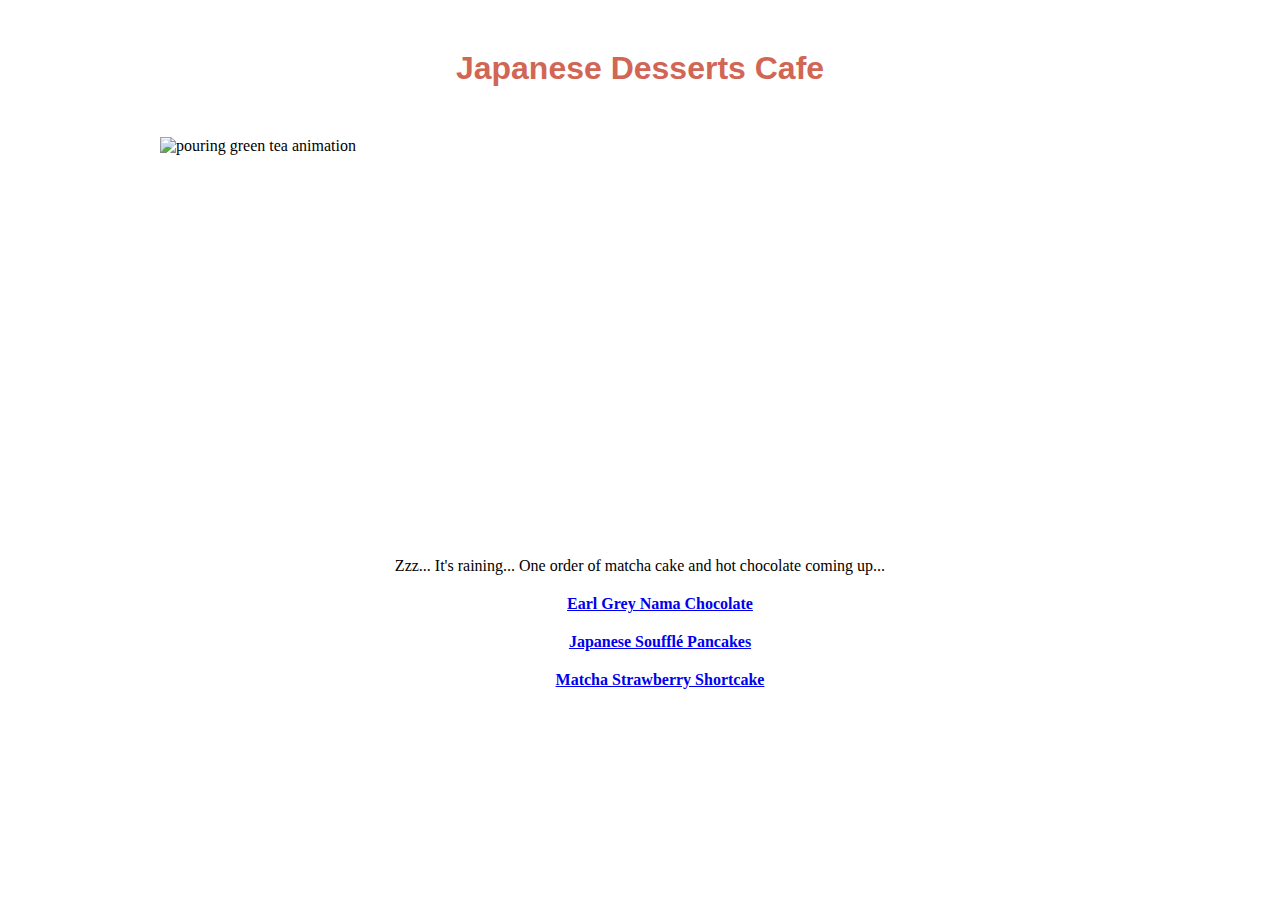
==== index.html @ ad1c70a4 "Add files via upload" ====
<!DOCTYPE html>
<html lang="en">
    <head>
        <meta charset="UTF-8">
        <meta name="viewport" content="width=device-width, initial-scale=1.0">
        <title>Japanese Desserts Cafe</title>
        <link rel="stylesheet" href="../styles.css">
    </head>
    <body>
        <h1 class="center">Japanese Desserts Cafe</h1>
            <img id="animation" src="../images/cozy-cafe-animation.gif" alt="pouring green tea animation">
            <p class="center">Zzz... It's raining... One order of matcha cake and hot chocolate coming up... </p>
                <ul class="special-list">
                    <li><a href="../recipes/earlgreychoco.html">Earl Grey Nama Chocolate</a></li>
                    <li><a href="../recipes/soufflepancakes.html">Japanese Soufflé Pancakes</a></li>
                    <li><a href="../recipes/matchacake.html">Matcha Strawberry Shortcake</a></li>
                </ul>
    </body>
</html>
---- styles.css ----
* {
    max-width: 960px;
    margin: auto;
    padding-bottom: 20px;
    font-family: 'Times New Roman', Times, serif;
    background-image: url(images/background.jpeg);
}

h1 {
    padding: 50px;
    font-weight: bold;
    color: rgb(209, 102, 85);
    font-family: 'Gill Sans', 'Gill Sans MT', Calibri, 'Trebuchet MS', sans-serif;
    text-align: center;
}

.center {
    text-align: center;
}

#animation {
    width: auto;
    height: 400px;
    display: block;
    margin: auto;
}

.special-list {
    list-style-type: none;
    text-align: center;
    font-family: 'Gill Sans', 'Gill Sans MT', Calibri, 'Trebuchet MS', sans-serif;
    color:rgb(209, 102, 85);
    font-weight: bold;
}
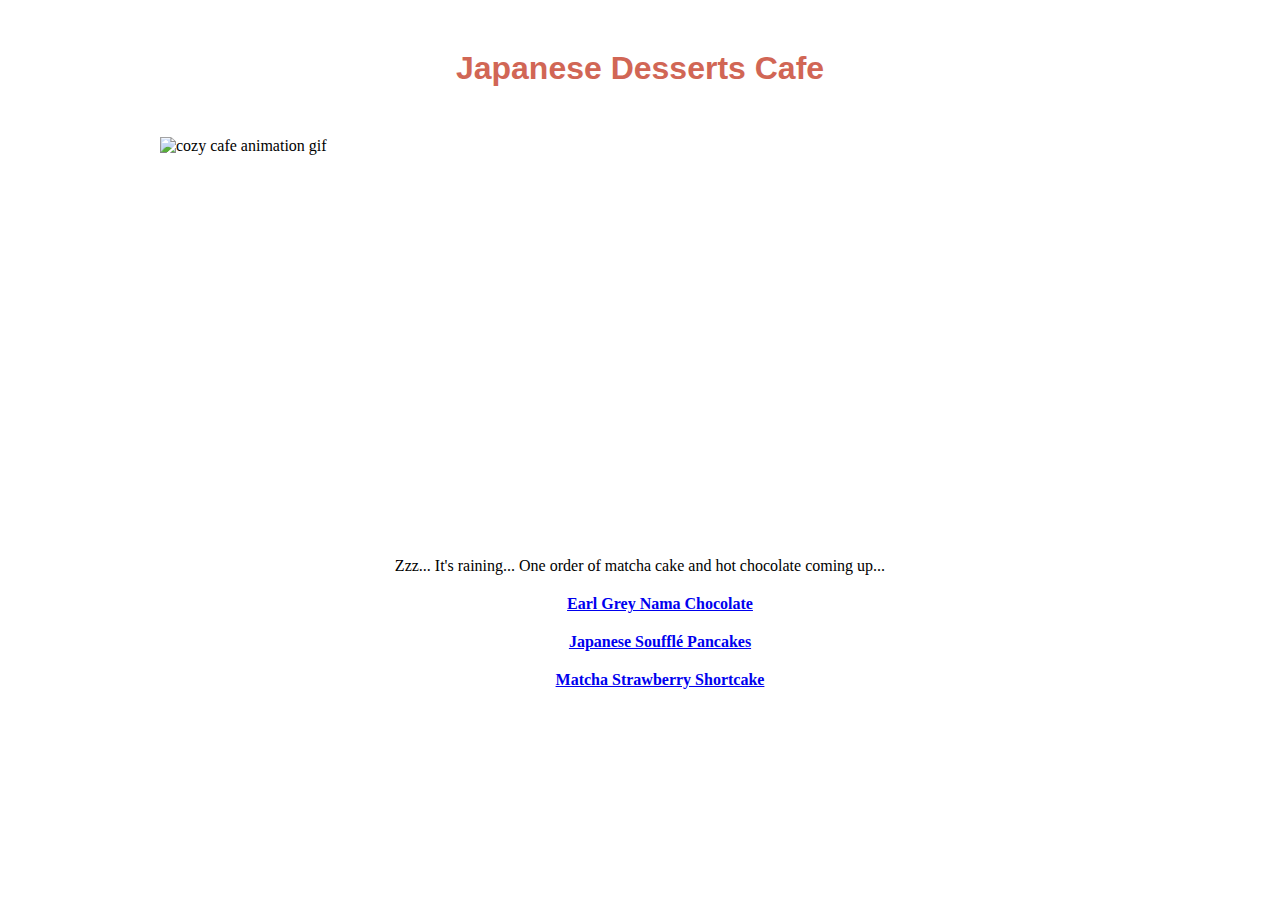
==== commit e5acd8ee: "Relink img and stylesheet" ====
--- a/index.html
+++ b/index.html
@@ -4,16 +4,16 @@
         <meta charset="UTF-8">
         <meta name="viewport" content="width=device-width, initial-scale=1.0">
         <title>Japanese Desserts Cafe</title>
-        <link rel="stylesheet" href="../styles.css">
+        <link rel="stylesheet" href="styles.css">
     </head>
     <body>
         <h1 class="center">Japanese Desserts Cafe</h1>
-            <img id="animation" src="../images/cozy-cafe-animation.gif" alt="pouring green tea animation">
+            <img id="animation" src="images/cozy-cafe-animation.gif" alt="cozy cafe animation gif">
             <p class="center">Zzz... It's raining... One order of matcha cake and hot chocolate coming up... </p>
                 <ul class="special-list">
-                    <li><a href="../recipes/earlgreychoco.html">Earl Grey Nama Chocolate</a></li>
-                    <li><a href="../recipes/soufflepancakes.html">Japanese Soufflé Pancakes</a></li>
-                    <li><a href="../recipes/matchacake.html">Matcha Strawberry Shortcake</a></li>
+                    <li><a href="recipes/earlgreychoco.html">Earl Grey Nama Chocolate</a></li>
+                    <li><a href="recipes/soufflepancakes.html">Japanese Soufflé Pancakes</a></li>
+                    <li><a href="recipes/matchacake.html">Matcha Strawberry Shortcake</a></li>
                 </ul>
     </body>
 </html>